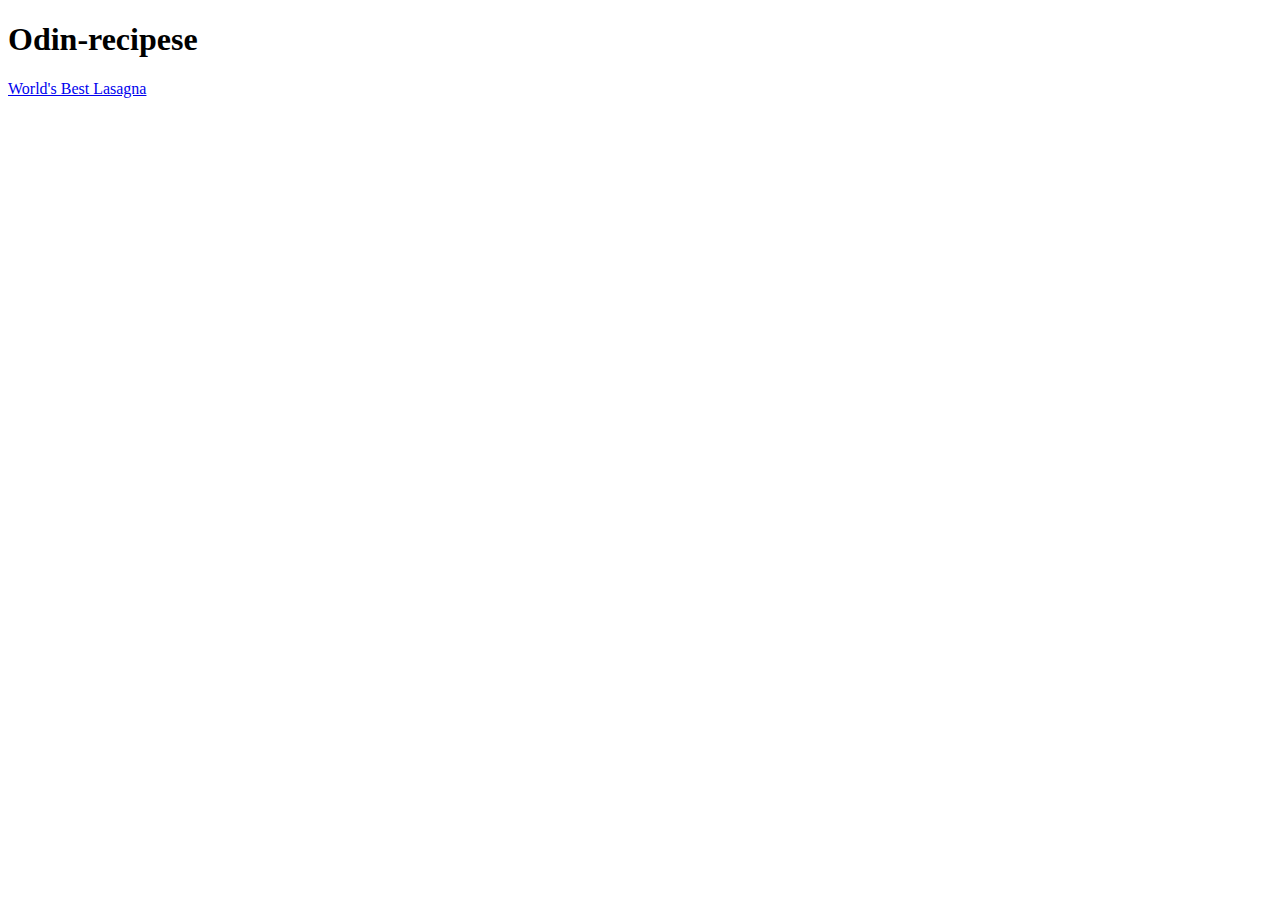
==== index.html @ d094b550 "Version1" ====
<!DOCTYPE html>
<html lang="en">
<head>
    <meta charset="UTF-8">
    <meta name="viewport" content="width=device-width, initial-scale=1.0">
    <title>Document</title>
</head>
<body>
    <h1>Odin-recipese</h1>
    <a href="recipes/lasagna.html">World's Best Lasagna
    </a>

    
</body>
</html>
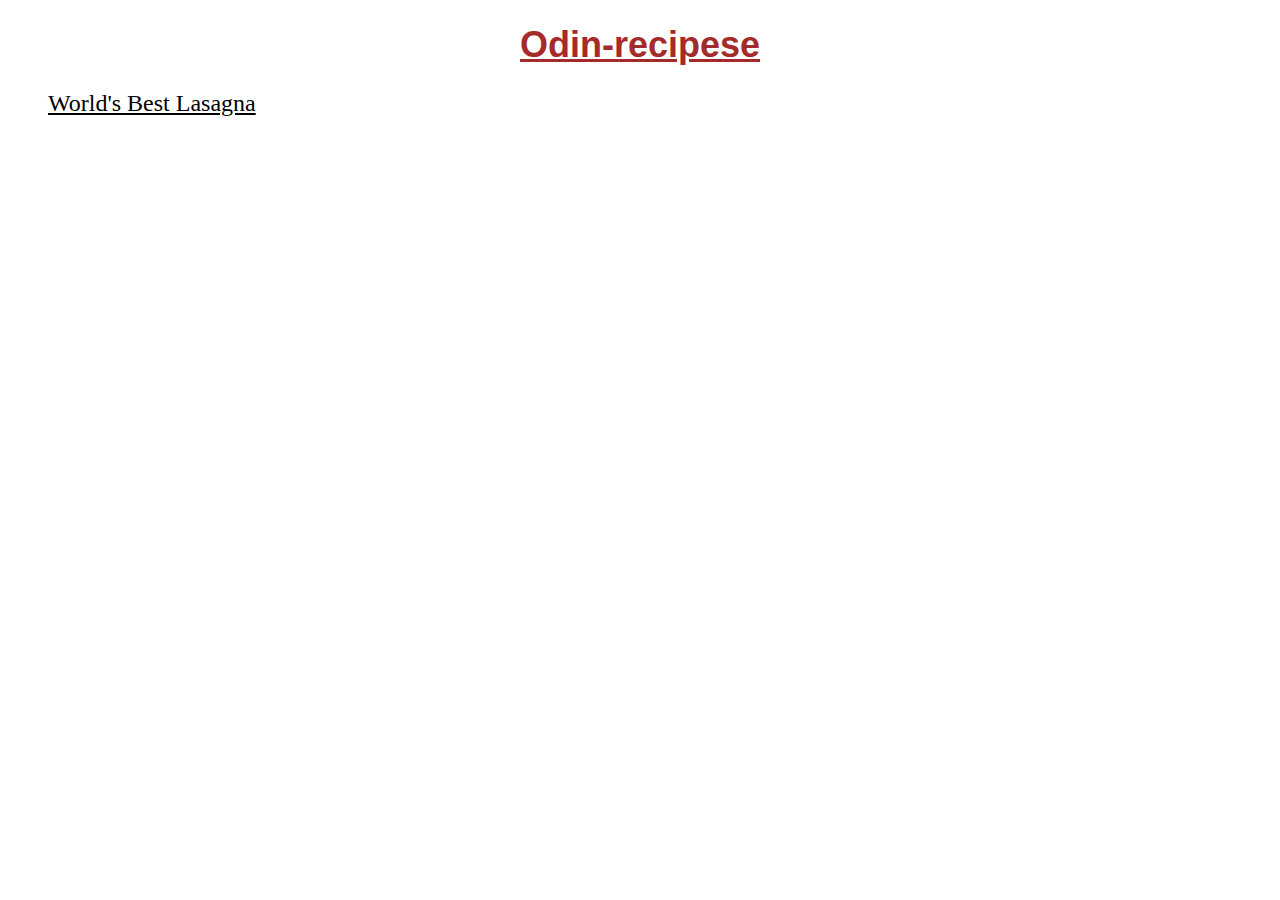
==== commit d3d11eb0: "added a css file with some styles f" ====
--- a/index.html
+++ b/index.html
@@ -4,12 +4,14 @@
     <meta charset="UTF-8">
     <meta name="viewport" content="width=device-width, initial-scale=1.0">
     <title>Document</title>
+    <link rel="stylesheet" href="style.css"/>
 </head>
-<body>
+<body>  
     <h1>Odin-recipese</h1>
-    <a href="recipes/lasagna.html">World's Best Lasagna
-    </a>
-
+   <ul class="rlist">
+    <il><a href="recipes/lasagna.html">World's Best Lasagna
+    </a></il>
+   </ul> 
     
 </body>
 </html>--- a/style.css
+++ b/style.css
@@ -0,0 +1,14 @@
+h1{
+    text-decoration:underline;
+    font-weight: 800;
+    font-size: 36px;
+    color: brown;
+    font-family: 'Lucida Sans', 'Lucida Sans Regular', 'Lucida Grande', 'Lucida Sans Unicode', Geneva, Verdana, sans-serif;
+    text-align: center;
+}
+.rlist a:active,.rlist a:visited,.rlist a:hover,.rlist a{
+    font-weight: 400;
+    font-size: 24px;
+    color: black;
+    text-align: left;
+}